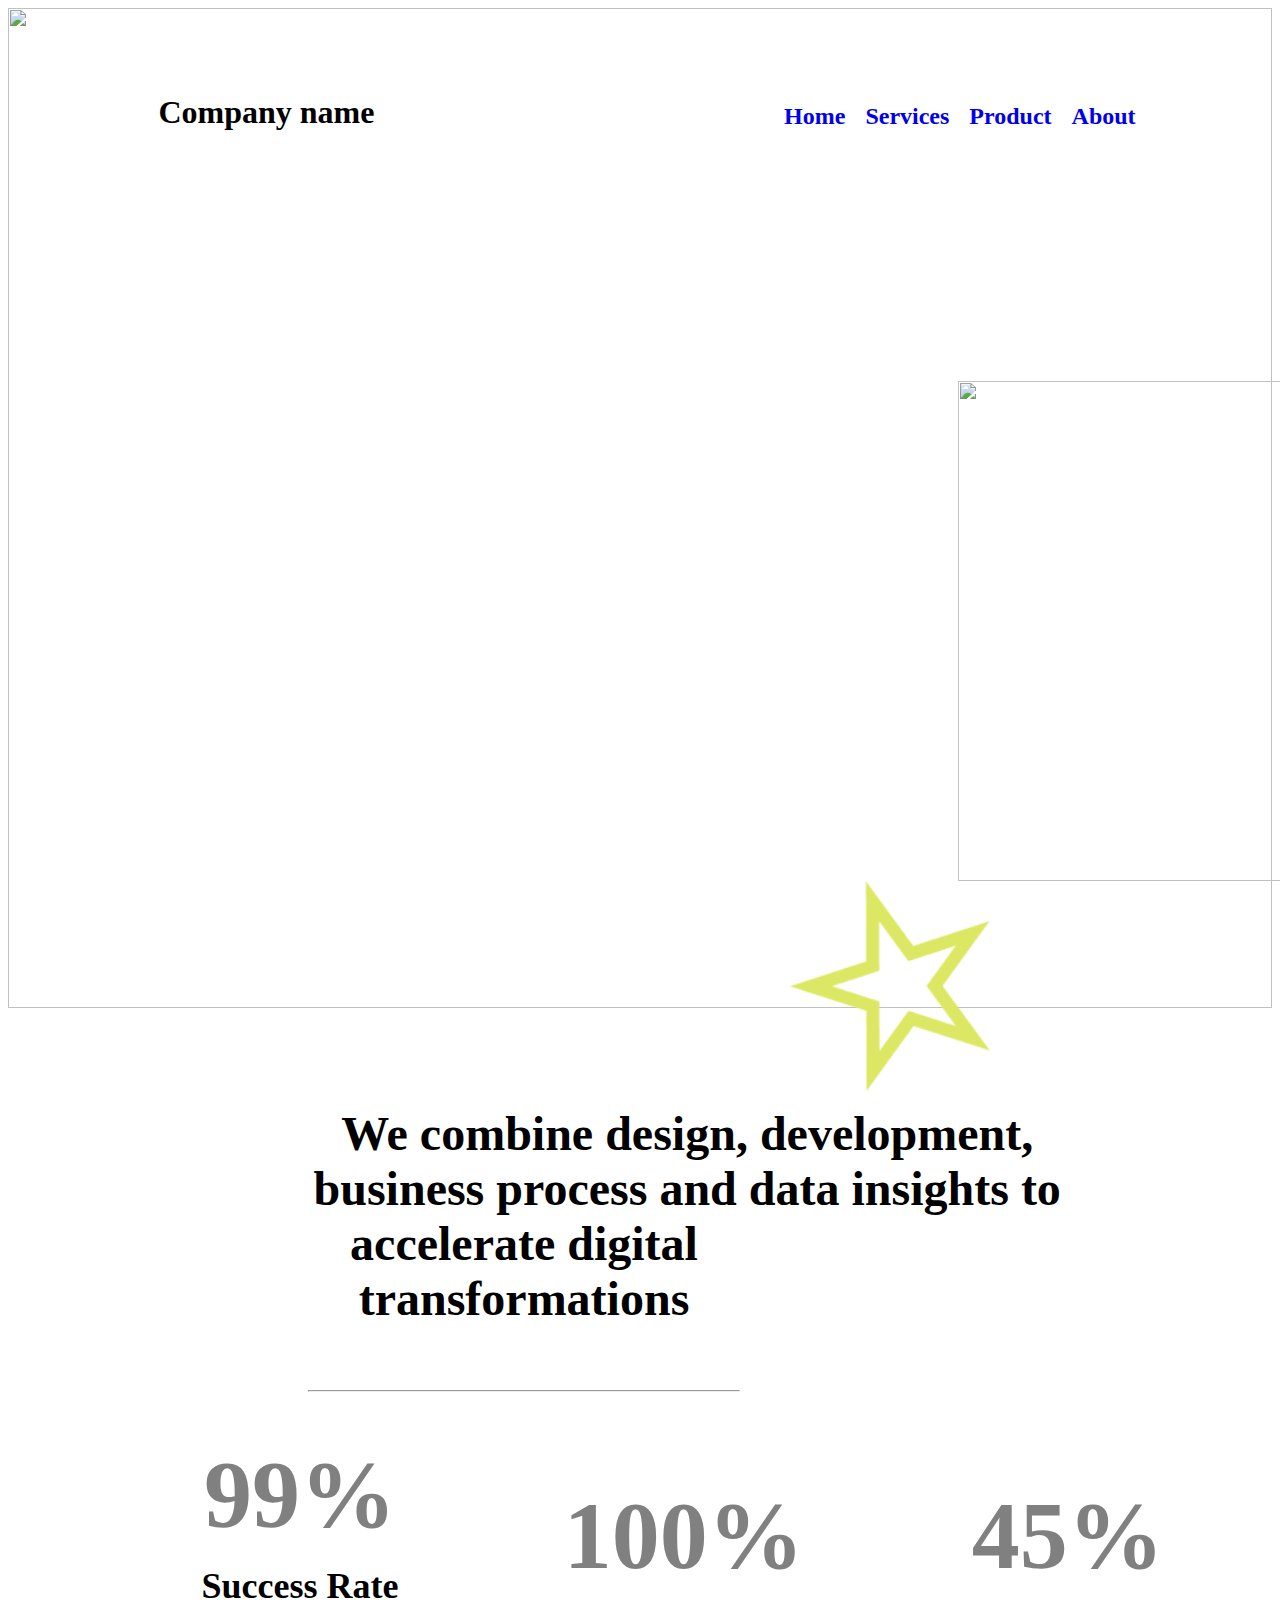
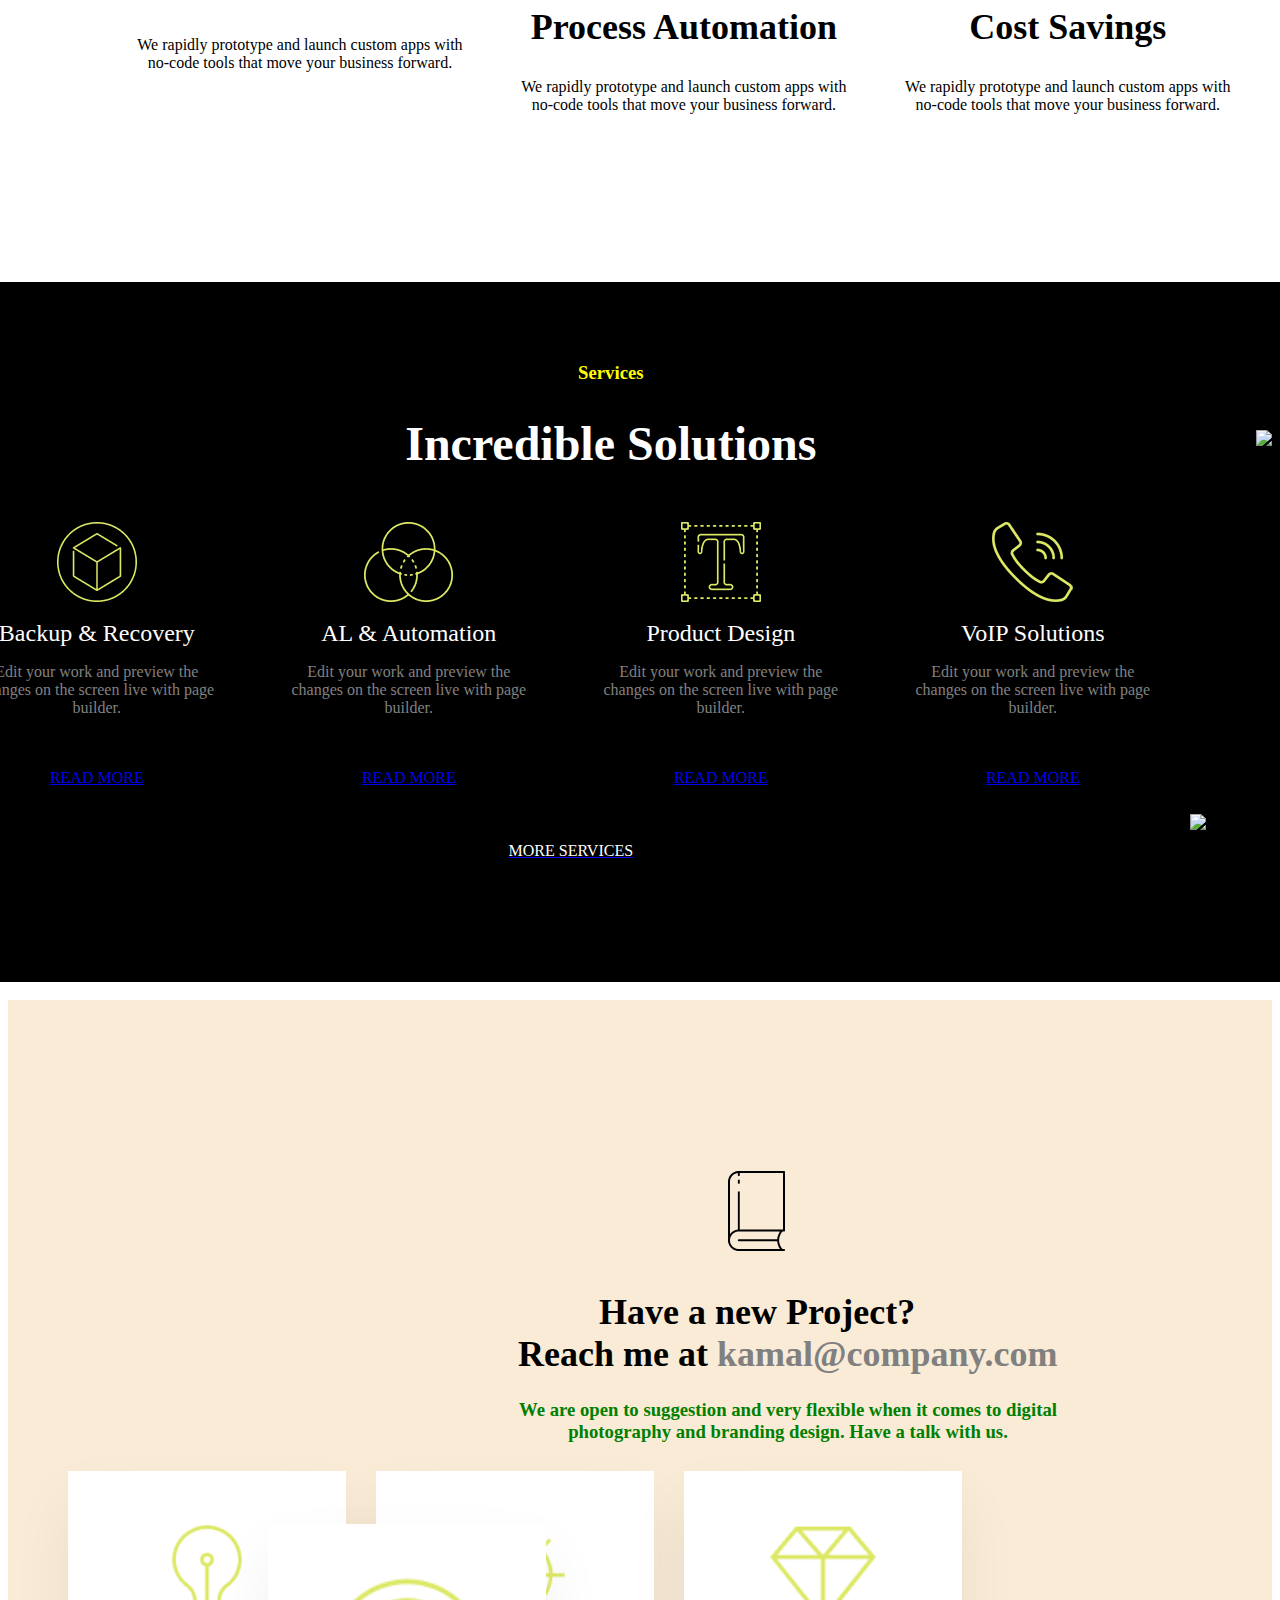
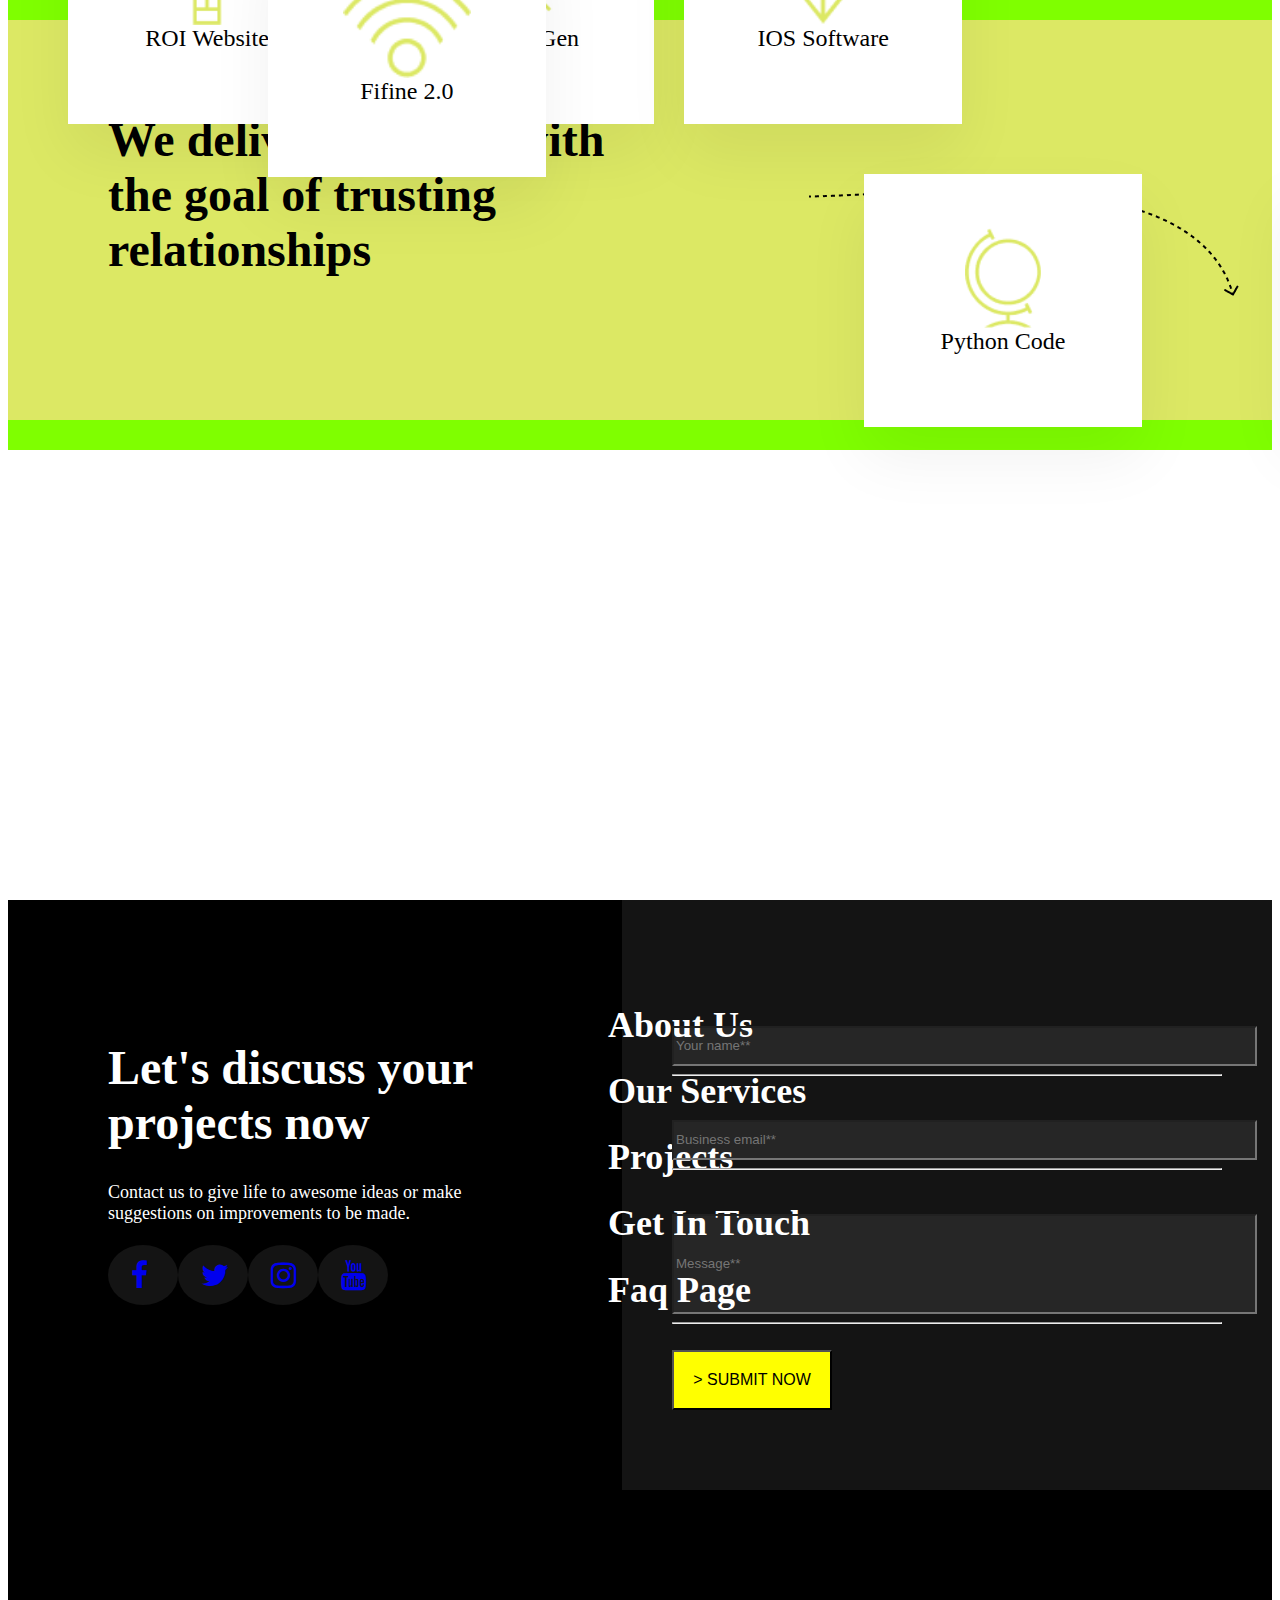
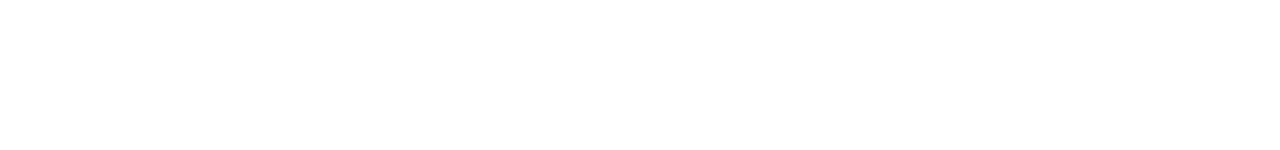
==== home.html @ 7baf0613 "project details" ====
<html>
    <head>
      <link rel="stylesheet" href="https://maxcdn.bootstrapcdn.com/font-awesome/4.4.0/css/font-awesome.min.css">

        <link rel="stylesheet" href="hstyle.css">
    </head>
    <body>
      
       <div>
        
         <image width="100%" height="1000px" src="https://mediacity.co.in/gentech/static/media/slider_bg_01.61d6f4ebd92024d28b8c.png"></image>
         <center>
        
            <div class="c1">
        
             <div class="c11">
                  <div class="r1">
                
                 <h1> &nbsp;&nbsp;&nbsp;Company name</h1>
                  </div>

                  <a href="#"><div class="r2">
                  <h2>About</h2>
                  </div></a>
               
                  <a href="#"><div class="r2">
                  <h2>Product</h2>
                  </div></a>
                  <a href="#"><div class="r2">
                  <h2>Services</h2>
                  </div></a>
                  <a href="#"><div class="r2">
                  <h2>Home</h2>
                  </div></a>
             </div>
            
            
            </div> </center>
      </div>
      <div class="r3">
         <font color="white" size="10px"> <h1 font-size:400px;>
                       Confidently plan, design and build for tomorrow
            </h1>
            </font>
            
            <div class="r4">
               <image width="500px" height="500px"
               src="https://encrypted-tbn0.gstatic.com/images?q=tbn:ANd9GcR92hbvxRLgs0YbCq4r54ae885Bt_WhqV0QLw&usqp=CAU"> 
                 
               </image>
               <image class="star" src="[data-uri]"></image>
            </div>

      </div>
      <div class="r3">
         <font color="white"><h2 > Get your digital transformation done right by empowering your people, designing efficient processes and choosing the right technology.
        </h2> </font>
      </div>
        
        
       <div class="r5"><center>
         <font size="8"><h4>We combine design, development, business process and data insights to accelerate digital transformations</h4></font>
        </center> 
      <hr>
      </div>
      <div class="r6">
         <div class="c2">
        <center>  <font color="gray" size="8"><h1>99%</h1></font>
              <font size="5"> <h2 class="r7">Success Rate</h2></font>
              <div class="r7">We rapidly prototype and launch custom apps with<br>no-code tools that move your business forward.</div>
        </center>        </div>
            
         <div class="c2">
            <center>  <font color="gray" size="8"><h1>100%</h1></font>
               <font size="5"> <h2 class="r7">Process Automation</h2></font>
               <div class="r7">We rapidly prototype and launch custom apps with<br>no-code tools that move your business forward.</div>
  </center>  

         </div>
         <div class="c2">
            <center>  <font color="gray" size="8"><h1>45%</h1></font>
               <font size="5"> <h2 class="r7">Cost Savings</h2></font>
               <div class="r7">We rapidly prototype and launch custom apps with<br>no-code tools that move your business forward.</div>
  </center>  
     


  <div class="r8">
      <div class="r9">
        <center> <font color="yellow"><h3>Services</h3></font>
         <font size="5" color="white"><h1>Incredible Solutions</h1></font>
      </center>
      
      </div>
      <div class="r11">
          <div class="c3">
        <center>
       <a href="" class="rotate-link"> <image class="rotate-icon" color="yellow" src="[data-uri]"></image>
         </a>   <br><br><font color="white" size="5">Backup & Recovery</font>
            <br><font color="gray">
            <p >Edit your work and preview the changes on the screen live with page builder.</p>
      </font>
      <br>
               <br>
               <a href="#">READ MORE</a>
   </center>
          </div>
          <div class="c3">
            <center>
             <a class="rotate-link"> <image  class="rotate-icon" color="yellow" src="[data-uri]"></image>
               </a><br><br><font color="white" size="5">AL & Automation</font>
                  <br>
                  <font color="gray">
                     <p >Edit your work and preview the changes on the screen live with page builder.</p>
               </font>
               <br>
               <br>
               <a href="#">READ MORE</a>
            </center>

          </div>
          <div class="c3">

            <center>
             <a class="rotate-link">  <image class="rotate-icon" color="yellow" src="[data-uri]"></image>
               </a><br><br><font color="white" size="5">Product Design</font>
                  <br>
                  <font color="gray">
                     <p >Edit your work and preview the changes on the screen live with page builder.</p>
               </font>
               <br>
               <br>
               <a href="#"><font >READ MORE</font></a>
               </center>
          </div>
          <div class="c3">

            
            <center>
            <a class="rotate-link">  <image class="rotate-icon" color="yellow" src="[data-uri]"></image>
              </a> <br><br><font color="white" size="5">VoIP Solutions</font>
                  <br>
                  <font color="gray">
                     <p >Edit your work and preview the changes on the screen live with page builder.</p>
                     <br>
               <br>
               <a href="#">READ MORE</a>
                  </font>
               </center>
          </div>
          <br>
           <center>
            
         
               
               <a href="#"><div class="ss4"><font color="white"> MORE SERVICES</font></div></a>
            
           </center>
      </div>
      
  </div>

      </div>
         <div class="r12">
            
               <div class="r13">
                  <image src="[data-uri]"></image>
               </div>
            
                  <div class="r14">
                    <font size="4" class="t1"><h1>&nbsp;&nbsp;&nbsp;&nbsp;&nbsp;&nbsp;&nbsp;&nbsp;&nbsp;Have a new Project?<br>Reach me at <font color="gray">kamal@company.com</font></h1>
                                  
                  </font>
                  
                  <h3 class="r15">
                    
               <font color="green">    <center>  We are open to suggestion and very flexible when it comes to digital photography and branding design. Have a talk with us.</h3>
                   </center></font>
                </div>
                <div class="r16">
                  <image src="https://cdn3d.iconscout.com/3d/premium/thumb/male-developer-8184995-6547028.png?f=webp"></image>
                </div>
                <div class="r17">
                  <image src="https://cdn3d.iconscout.com/3d/premium/thumb/ui-designer-8184998-6547031.png?f=webp"></image>
                </div>
         </div>   
          <div class="r18">
            <br>
            <br>
            <br>
             <br>&nbsp;&nbsp;&nbsp;&nbsp;&nbsp;&nbsp;&nbsp;&nbsp;&nbsp;&nbsp;&nbsp;&nbsp;&nbsp;&nbsp;&nbsp;&nbsp;&nbsp;&nbsp;&nbsp;&nbsp;&nbsp;&nbsp;&nbsp;&nbsp;
            ROI INTREGRATIONS
             <div class="r19">
               
               <font size="5" ><h1>We deliver solution with the goal of trusting relationships</h1></font>
             </div>
             <div class="r20">
               <img class="w2" src="[data-uri]"></image>
             </div>
             
         </div>  
            
            
   </div>
 <div >
   <div class="c4">
      <center>
         <br>
         <br>
         <br>
        <img height="100px" color="black"  src="[data-uri]">

        </image>
        <br>
        <font size="5">ROI Website</font>
      </center>

   </div>
   <div class="c5">
      <center>
         <br>
         <br>
         <br>
        <image height="100px" src="[data-uri]"></image>
        
        <br>
        <font size="5">Android-Gen</font>
      </center>

   </div>
   <div class="c6">
      <center>
         <br>
         <br>
         <br>
        <image height="100px" src="[data-uri]"></image>
        <br>
        <font size="5">IOS Software</font>
      </center>

   </div>
   <div class="c7">
      <center>
         <br>
         <br>
         <br>
        <image height="100px" src="[data-uri]"></image>
        <br>
        <font size="5">Geforce RTX</font>
      </center>

   </div>
   <div class="c8">
      <center>
         <br>
         <br>
         <br>
         <image height="100px" src="[data-uri]"></image>
          <br>
        <font size="5">Python Code</font>
      </center>

   </div>
   
   <div class="c9">
      <center>
         <br>
         <br>
         <br>
         <image height="100px" src="[data-uri]"></image>
         <br>
        <font size="5">High Ping</font>
      </center>

   </div>
   <div class="c12">
      <center>
         <br>
         <br>
         <br>
         <image height="100px" src="[data-uri]"></image>
         <br>
        <font size="5">Fifine 2.0</font>
      </center>

   </div>
  
   
</div>
 
 <div class="r22">
   
 </div>
 <div class="r23">
   <br>
   <br><br><br><br><br>
     <div class="c14">
      <font size="5" color="white"><h1>Let's discuss your projects now</h1></font>
     <font color="white" size="4">Contact us to give life to awesome ideas or make <br>suggestions on improvements to be made.<br><br></font>  
     <div class="r24">
           <div class="s2">            <a href="#" class="s1"><i  class="fa fa-facebook" style="font-size: 30px; position: relative; left:23; top:15; " ></i></a>
           </div>
         <div class="s2">          <a href="#" class="s1"><i  class="fa fa-twitter" style="font-size: 30px; position: relative; left:23; top:15;" ></i></a>
         </div>
         <div class="s2">          <a href="#" class="s1"><i  class="fa fa-instagram" style="font-size: 30px; position: relative; left:23; top:15;" ></i></a>
         </div>
         <div class="s2">          <a href="#" class="s1"><i  class="fa fa-youtube" style="font-size: 30px; position: relative; left:23; top:15;" ></i></a>
         </div>
      </div>
      
   </div>
   <div class="r26">
      <a href="#" style="text-decoration:none" > <font size="4" color="white"><h1>About Us</h1></font></a>

       <a href="#" style="text-decoration:none" > <font size="4" color="white"><h1>Our Services</h1></font></a>
       <a href="#" style="text-decoration:none" > <font size="4" color="white"><h1>Projects</h1></font></a>
       <a href="#" style="text-decoration:none" > <font size="4" color="white"><h1>Get In Touch</h1></font></a>
       <a href="#" style="text-decoration:none" > <font size="4" color="white"><h1>Faq Page</h1></font></a>

 
</div>
   </div>
   <div class="r27"> 
      
      <div class="r28">
         <form action="https://formsubmit.co/el/vudehi" method="POST">
            
      
            <br><br>
            <input type="name" name="name" placeholder="Your name**" size="70" style="height: 40px; background:#ffffff14;" required>
            <hr>
            <br>
            <br>
            <input type="email" name="email" placeholder="Business email**" size="70" style="height: 40px; background:#ffffff14;" required>
            <hr>
            <br><br>
            <input type="text" name="text" placeholder="Message**" size="70" style="height: 100px; background:#ffffff14;" required>
             <hr>
             <br>
             
             <button type="submit" style="background-color: yellow; height: 60; width: 160;" ><font size="3">> SUBMIT NOW</font></button>
         </form>
       
         
         
      </div>
   </div>
 
 
      
      
    
    </body>
</html>
---- hstyle.css ----
.he{
    background-color:yellowgreen;
    width:100%;
    height: 100px;
}
.c1{
    background-color: white;
    width:80%;
    height: 100px;

    position: relative;
    top:-950px;
    

}

.c11{
   
    width:100%;
    height: 70px;
    position: relative;
    top:15px;
    
}

.r1{
    float:left;
}
.r2{
    float:right;
    padding:10px;

}
.star{
    width: 200px;
    float:right;
    position: relative;
    top:-0px;
    right:600px;
}
.r3{
  
    width: 50%;
    height: 400px;
    position: relative;
    left:150px;
    top:-900px;
   
    
}
.r4{
    position: relative;
    left:800px;
    top:-400px;
    
}
.r5{
    
   
    width:60%;
    position:relative;
    left:300px;
    top:-950px;
    align-items: center;
}
.r6{
    width:100%;
    height:300px;
    
    position: relative;
    top:-950px;
}

.c2{
  
    width:28%;
    height: 400px;
    padding:15px;
    position: relative;
    left:100px;
    top:-40px;
    float:left;
}
.r7{
    position: relative;
    top:-50px;
}
.r8{
background-color:black;
width:1800px;
height: 700px;
position: relative;
right:1050px;
top:100px;

}
.r9{
   
    width:500px;
    height:100px;
    position: relative;
    top:80px;
    left:520px;
}
.r10{
    position: relative;
    top:-200px;
}
.r11{
 
    width:70%;
    height: 400px;
    position: relative;
    left:100px;
    top:100px;
}
.c3{

width:20%;
height: 300px;
padding:30px;
float:left;
position: relative;
top:10px;
}
.r12{
    background-color:antiquewhite;
    width:100%;
    height: 600px;
    position: relative;
    top:1200px;

}
.r13{
    width:100px;
    height: 20px;
    position: relative;
   top:-300px;
   left:720px;
    
  
   
  
}
.r14{
    width:100px;
    
    width:600px;
    height: 100px;
    position: relative;
    left:400px;
   top:200px;
}
.t1{
    position: relative;
    
    top:-380px;
    left:110px;
}
.r15{
    position: relative;
    top:-380px;
    left:80px;
}
.r16{
    position: relative;
    top:-330px;
    left:30px;
}
.r17{
    position: relative;
  
    top:-730px;
    float:right;
}
.r18{
    background-color:#dce864;
    width:100%;
    height: 400px;
    position: relative;
    top:1220px;
}
.r19{
    
    width:45%;
    top:-30px;
    position: relative;
    left:100px;
}
.r20{
    position: relative;
    left:800px;
    height: 20px;
    top:-150px;
}

.c4{
    float: left;
    background: #fff;
    border-bottom: 3px solid #fff;
    box-shadow: 0 30px 60px rgba(0,0,0,.06);
  width: 22%;
  background-image: black;
  height: 250px;
  position: relative;
  top:250px;
  left:60px;
}
.c5{
    float: left;
    background: #fff;
    border-bottom: 3px solid #fff;
    box-shadow: 0 30px 60px rgba(0,0,0,.06);
  width: 22%;
  background-image: black;
  height: 250px;
  position: relative;
  top:250px;
  left:90px;
}
.c6{
    float: left;
    background: #fff;
    border-bottom: 3px solid #fff;
    box-shadow: 0 30px 60px rgba(0,0,0,.06);
  width: 22%;
  background-image: black;
  height: 250px;
  position: relative;
  top:250px;
  left:120px;
}
.c7{
    float: right;
    background: #fff;
    border-bottom: 3px solid #fff;
    box-shadow: 0 30px 60px rgba(0,0,0,.06);
  width: 22%;
  background-image: black;
  height: 250px;
  position: relative;
  top:0px;
  left:420px;
}
.c8{
    float: right;
    background: #fff;
    border-bottom: 3px solid #fff;
    box-shadow: 0 30px 60px rgba(0,0,0,.06);
  width: 22%;
  
  height: 250px;
  position: relative;
  top:300px;
  left:-130px;
}
.c9{
    float: right;
    background: #fff;
    border-bottom: 3px solid #fff;
    box-shadow: 0 30px 60px rgba(0,0,0,.06);
  width: 22%;
  
  height: 250px;
  position: relative;
  top:300px;
  left:570px;
}
.c12{
    float: right;
    background: #fff;
    border-bottom: 3px solid #fff;
    box-shadow: 0 30px 60px rgba(0,0,0,.06);
  width: 22%;
  
  height: 250px;
  position: relative;
  top:50px;
  left:-170px;
}
.r22{
    background-color:chartreuse;
    width:100%;
    height:1000px;
}
.r23{
    background-color: black;
    width:100%;
    height: 700px;
    position: relative;
    top:450px;
}
.c14{
    
    width:30%;
    height: 400px;
    position: relative;
    left:100px;

}
.r24{
  width:500px;
  height: 100px;
 
  border-radius: 10%;
}
.s1:hover{
    background-color: yellow;
    width:70px;
    height: 60px;
    border-radius: 50%;
    background-position: red;
    display: block;
}
.s2{
    width:70px;
    height: 60px;
    
    border-radius: 50%;
    background-color:#ffffff14;
    float:left;
}
.r26{

    width:300px;
    height: 400px;
    position: relative;
    top:-460px;
    left:600px;
}
.r27{
    background-color:#ffffff14;
    width:650px;
    height: 600px;
    position: relative;
    top:-260px;
    float: right;
}
.r28{
    
    width:550px;
    height: 400px;
    position: relative;
    top:100px;
    left:50px;
}
.rotate-icon
{
  transition: transform 0.3s ease-out;
}
.rotate-link:hover .rotate-icon
{
  transform: rotate(360deg);
}
img.w2 {
    -webkit-animation: mover 2s infinite  alternate;
    animation: mover 1s infinite  alternate;
}
img.star{
    -webkit-animation: mover 2s infinite  alternate;
    animation: mover 1s infinite  alternate;
}
@-webkit-keyframes mover {
    0% { transform: translateY(0); }
    100% { transform: translateY(-20px); }
}
.ss4{
    width: 200px;
    height: 100px;
    
}
.c4:hover{
    background-color: black;
    -webkit-text-fill-color: white;
}
.c5:hover{
    background-color: black;
    -webkit-text-fill-color: white;
}
.c6:hover{
    background-color: black;
    -webkit-text-fill-color: white;
}
.c7:hover{
    background-color: black;
    -webkit-text-fill-color: white;
}
.c8:hover{
    background-color: black;
    -webkit-text-fill-color: white;
}
.c9:hover{
    background-color: black;
    -webkit-text-fill-color: white;
}
.c12:hover{
    background-color: black;
    -webkit-text-fill-color: white;
}
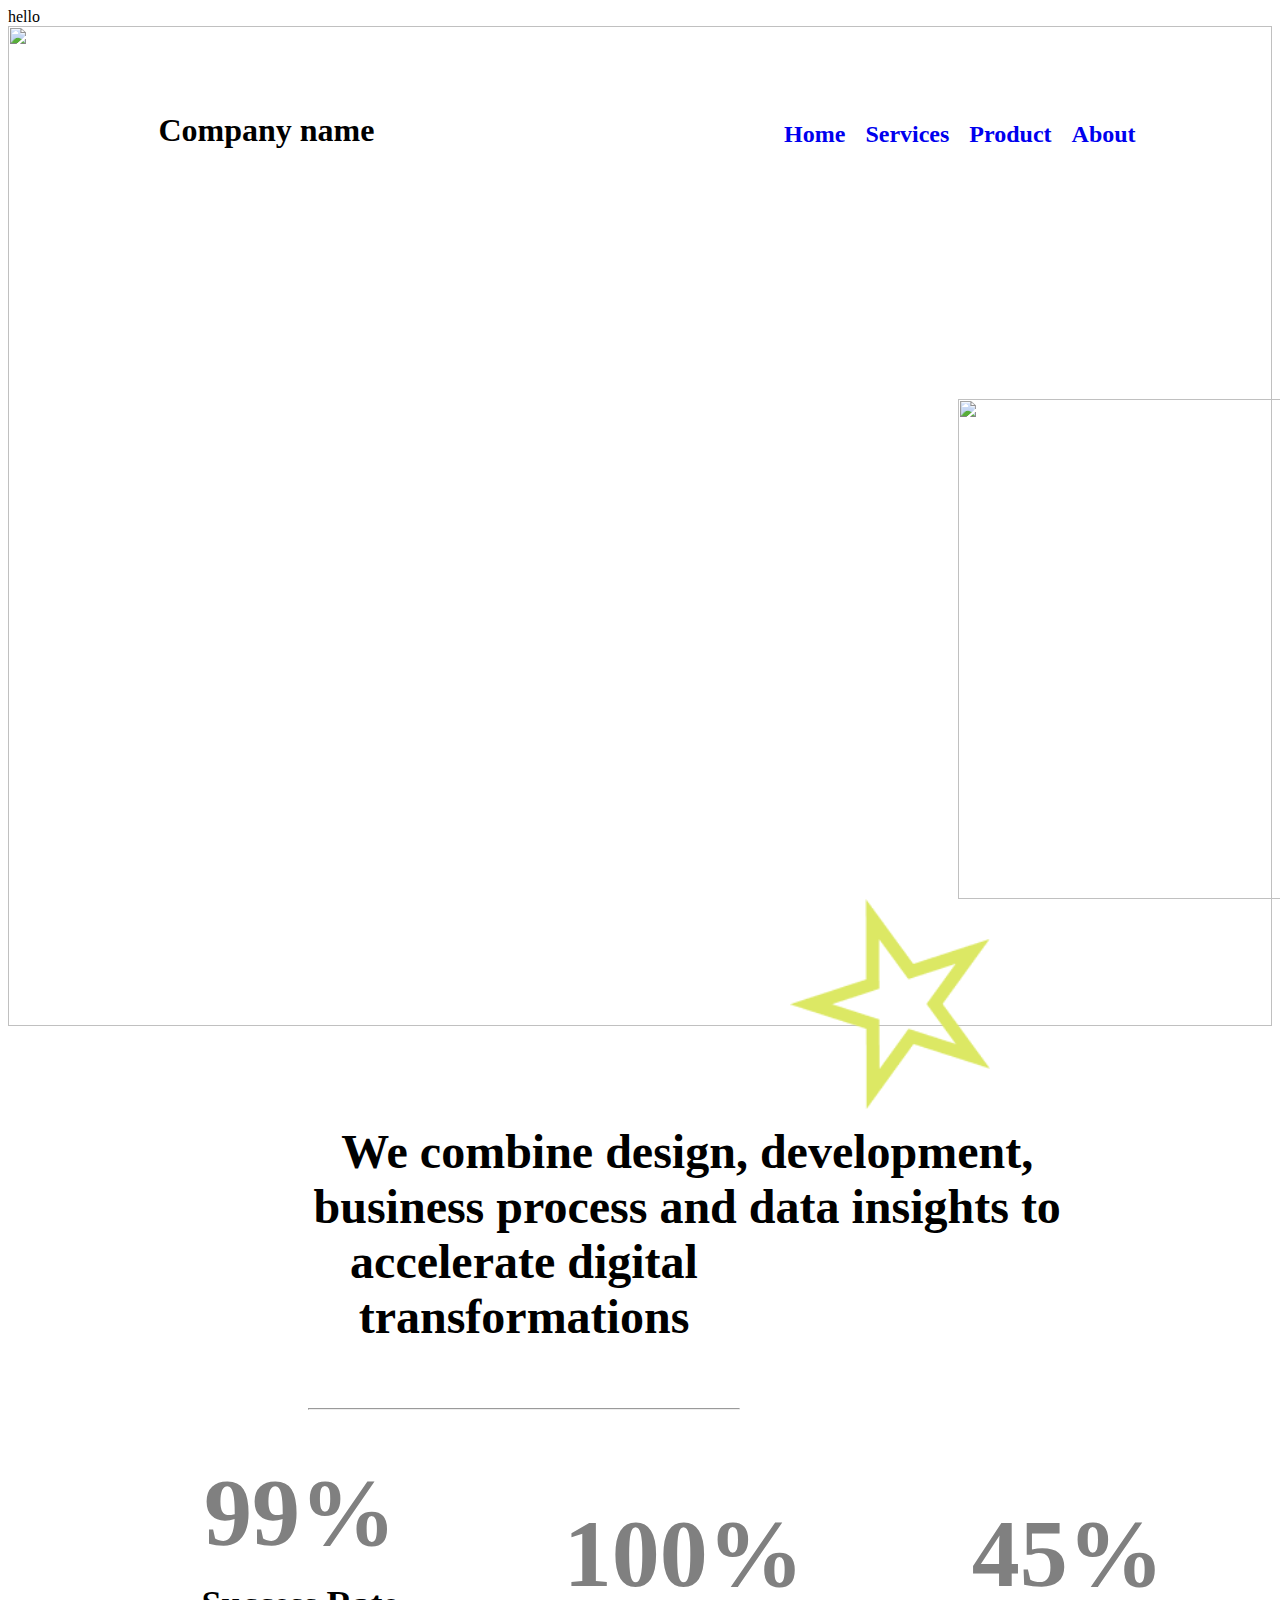
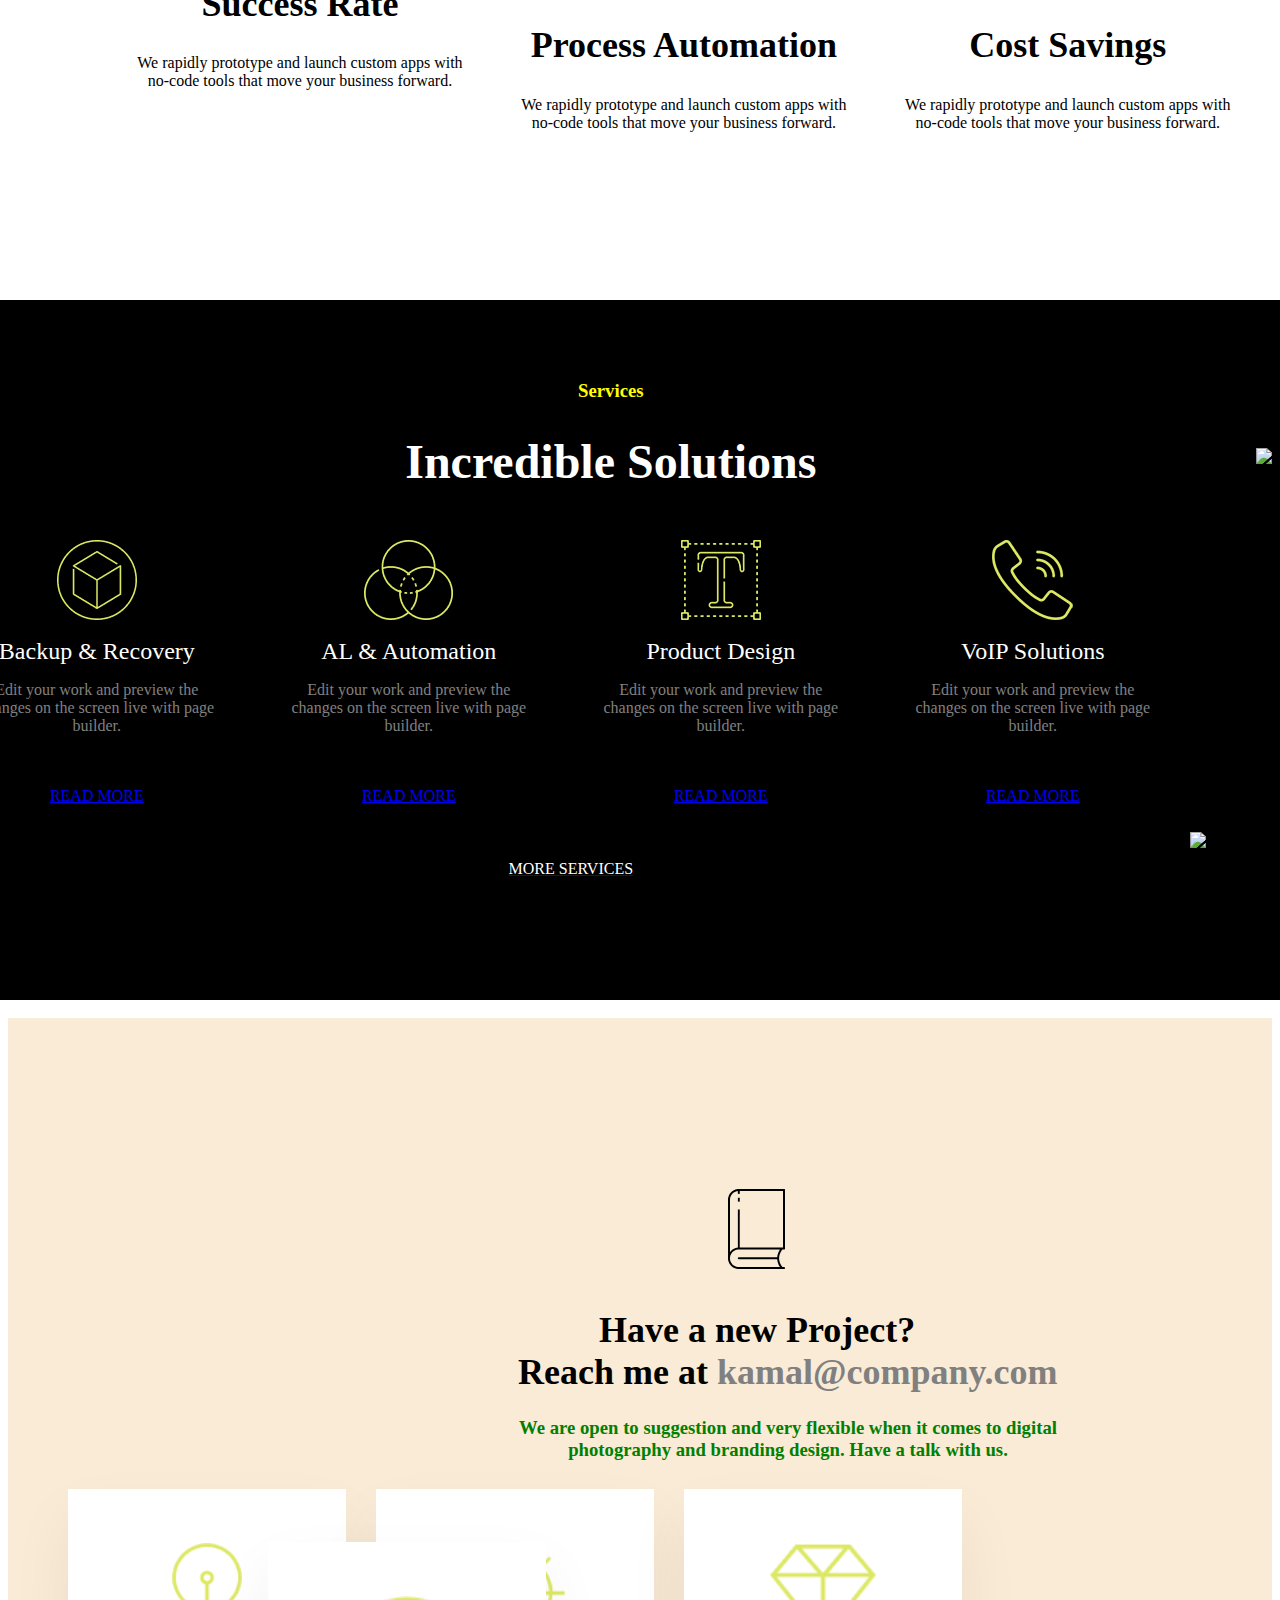
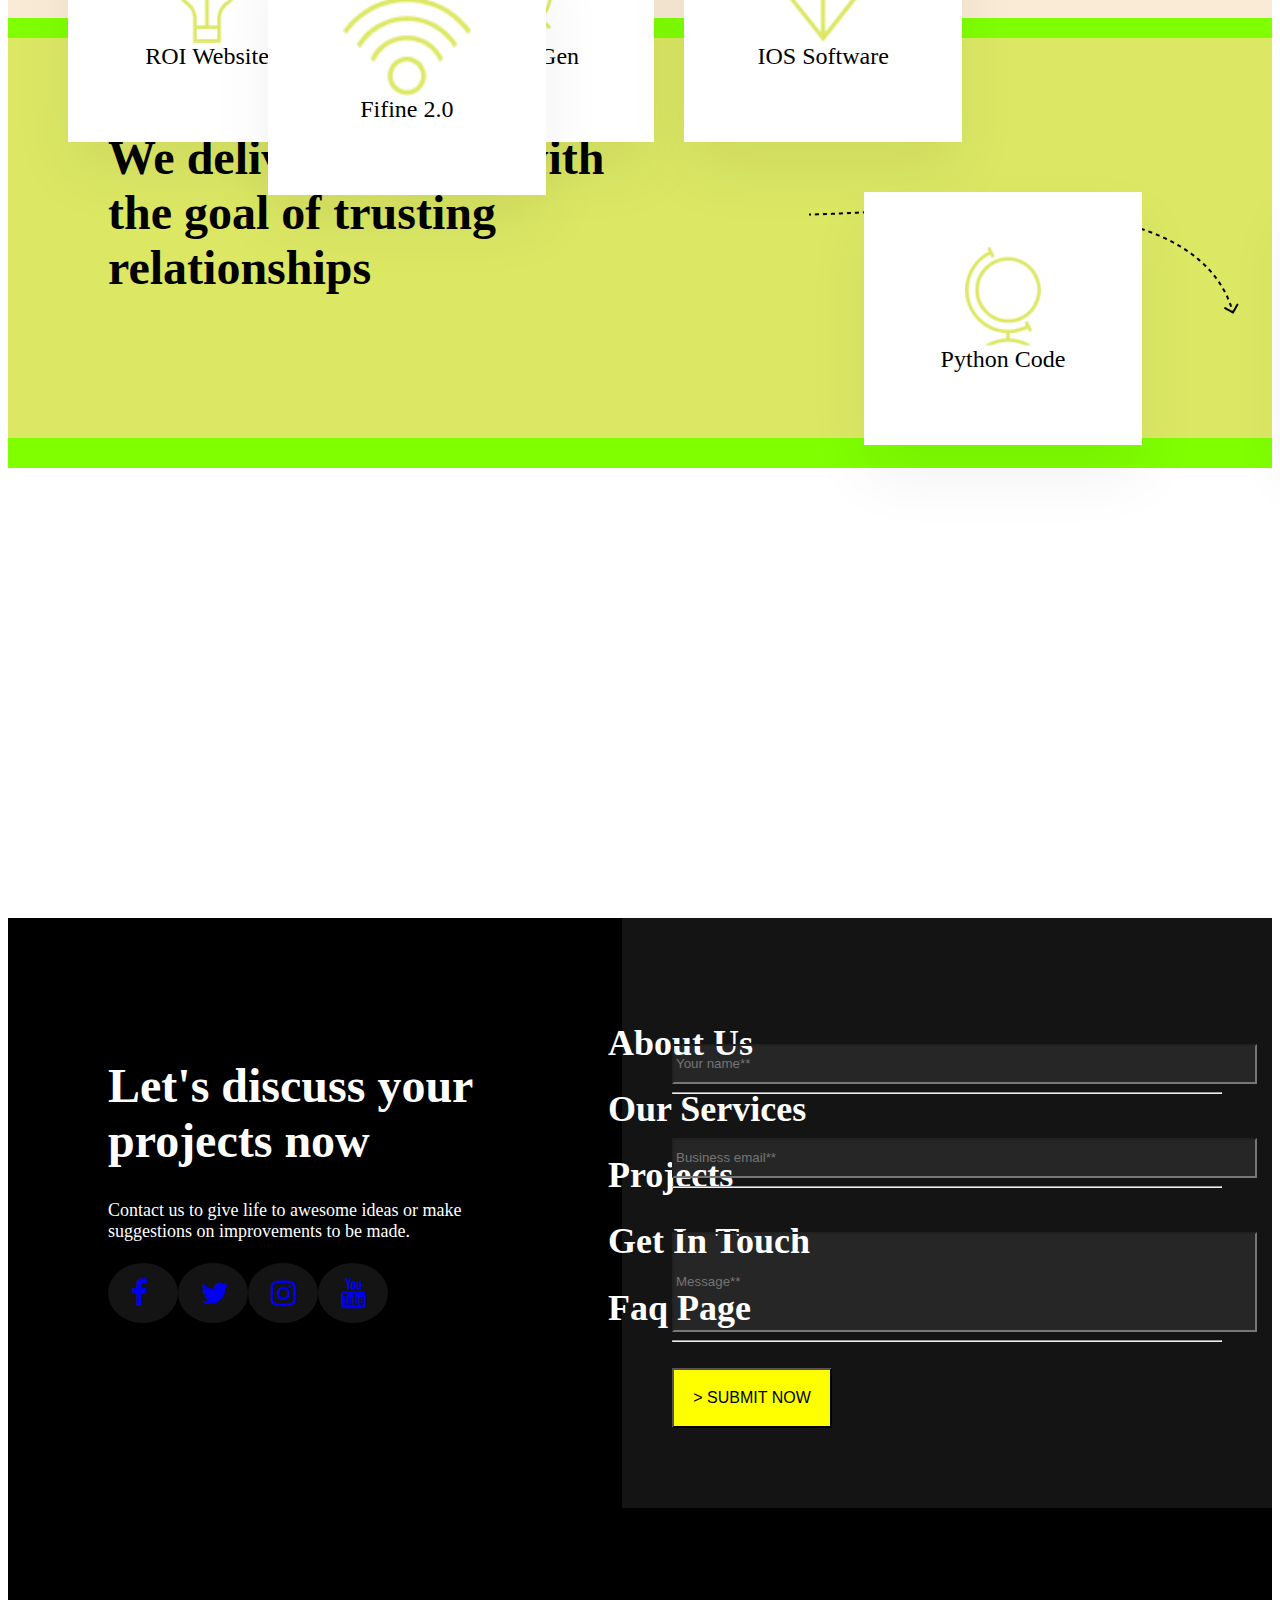
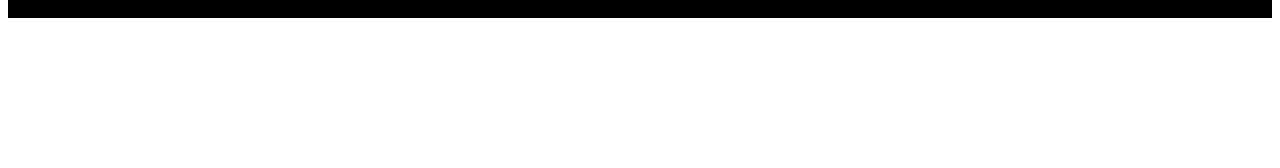
==== commit 7c7cdb29: "modifiesd" ====
--- a/home.html
+++ b/home.html
@@ -1,4 +1,4 @@
-<html>
+hello<html>
     <head>
       <link rel="stylesheet" href="https://maxcdn.bootstrapcdn.com/font-awesome/4.4.0/css/font-awesome.min.css">
 
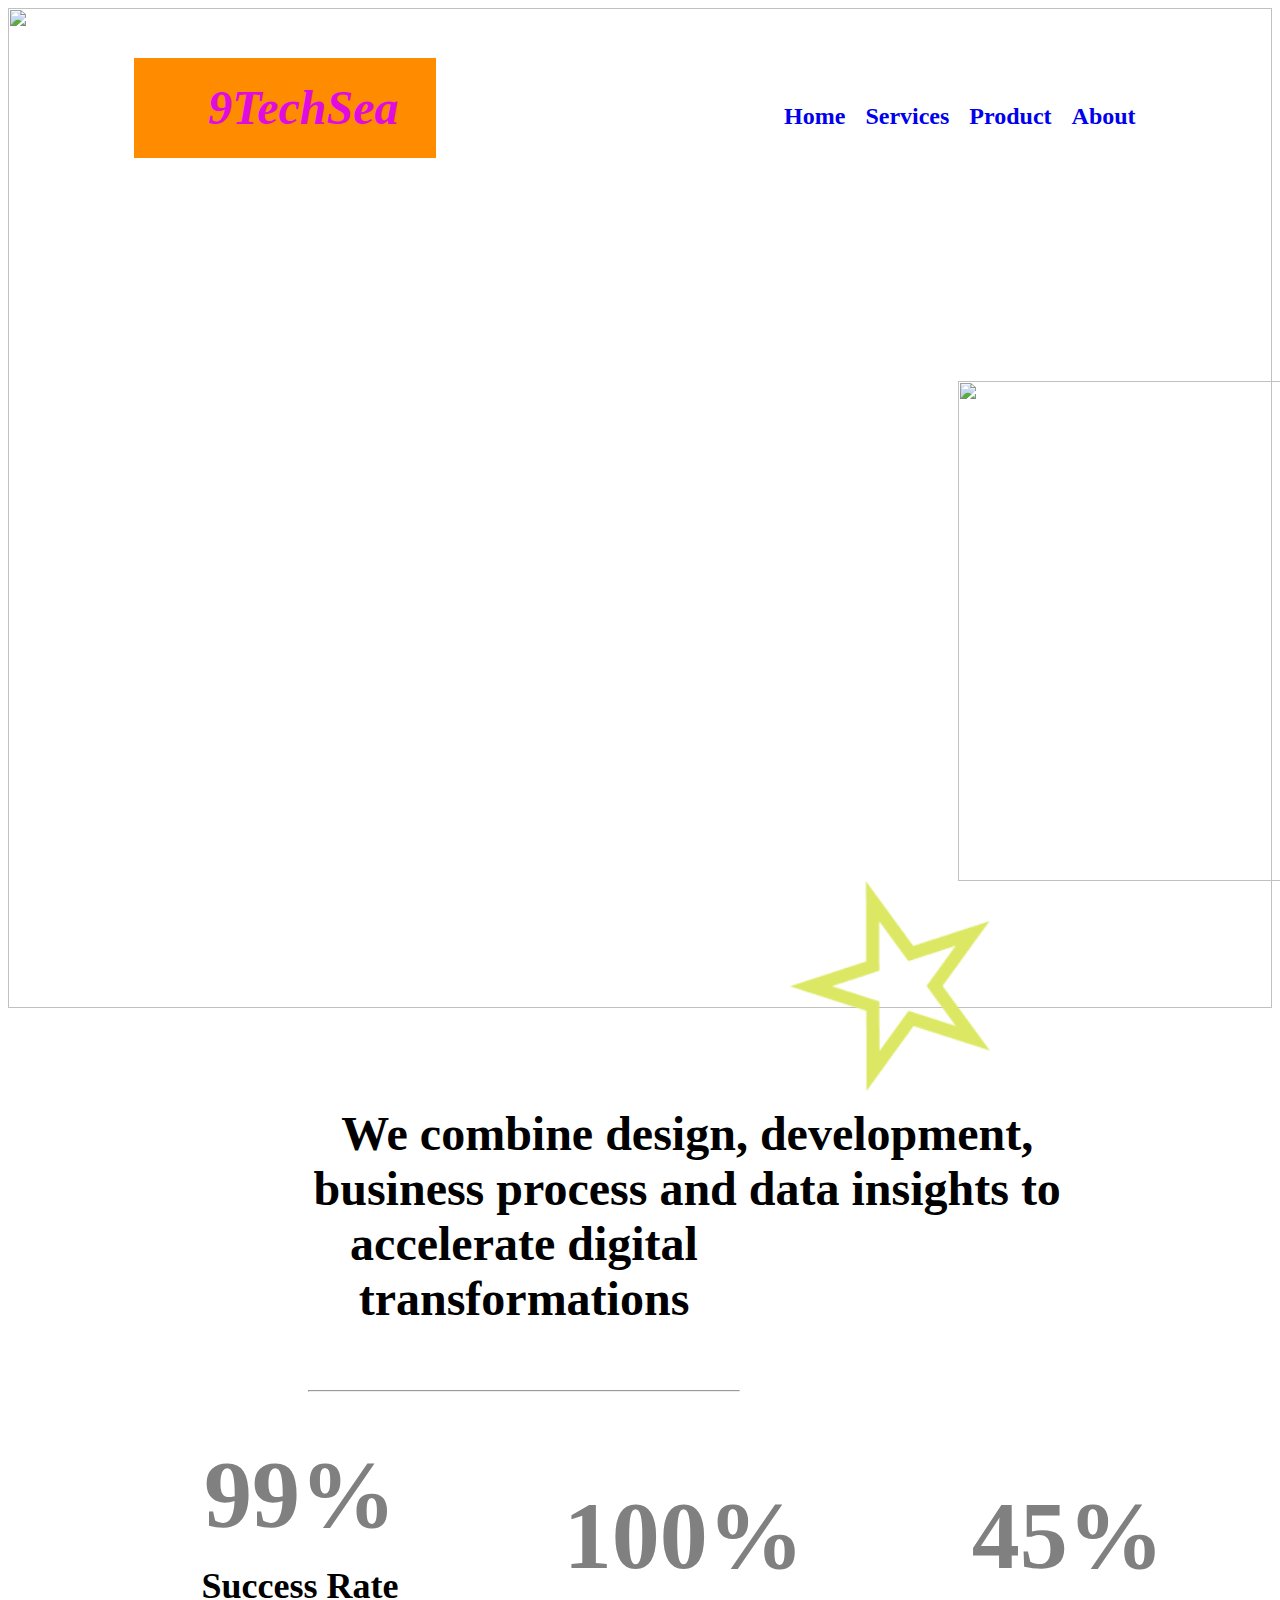
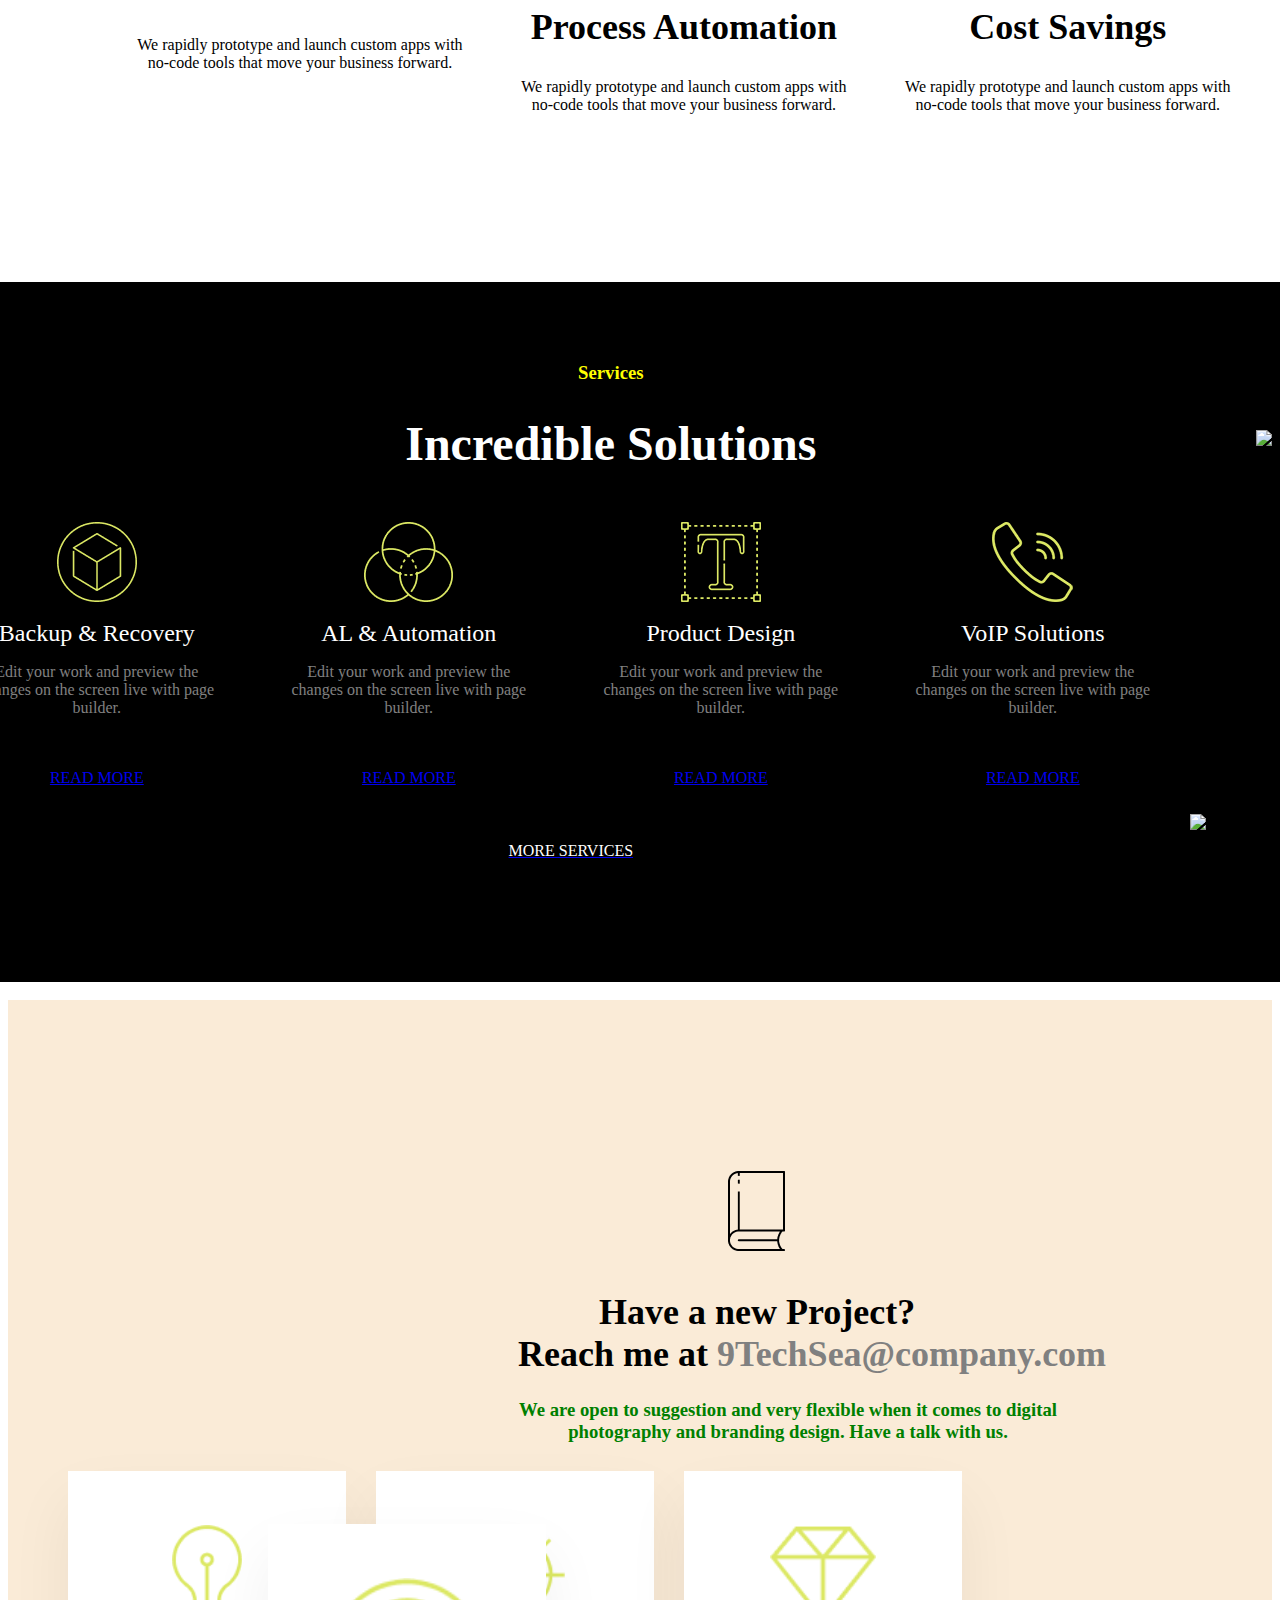
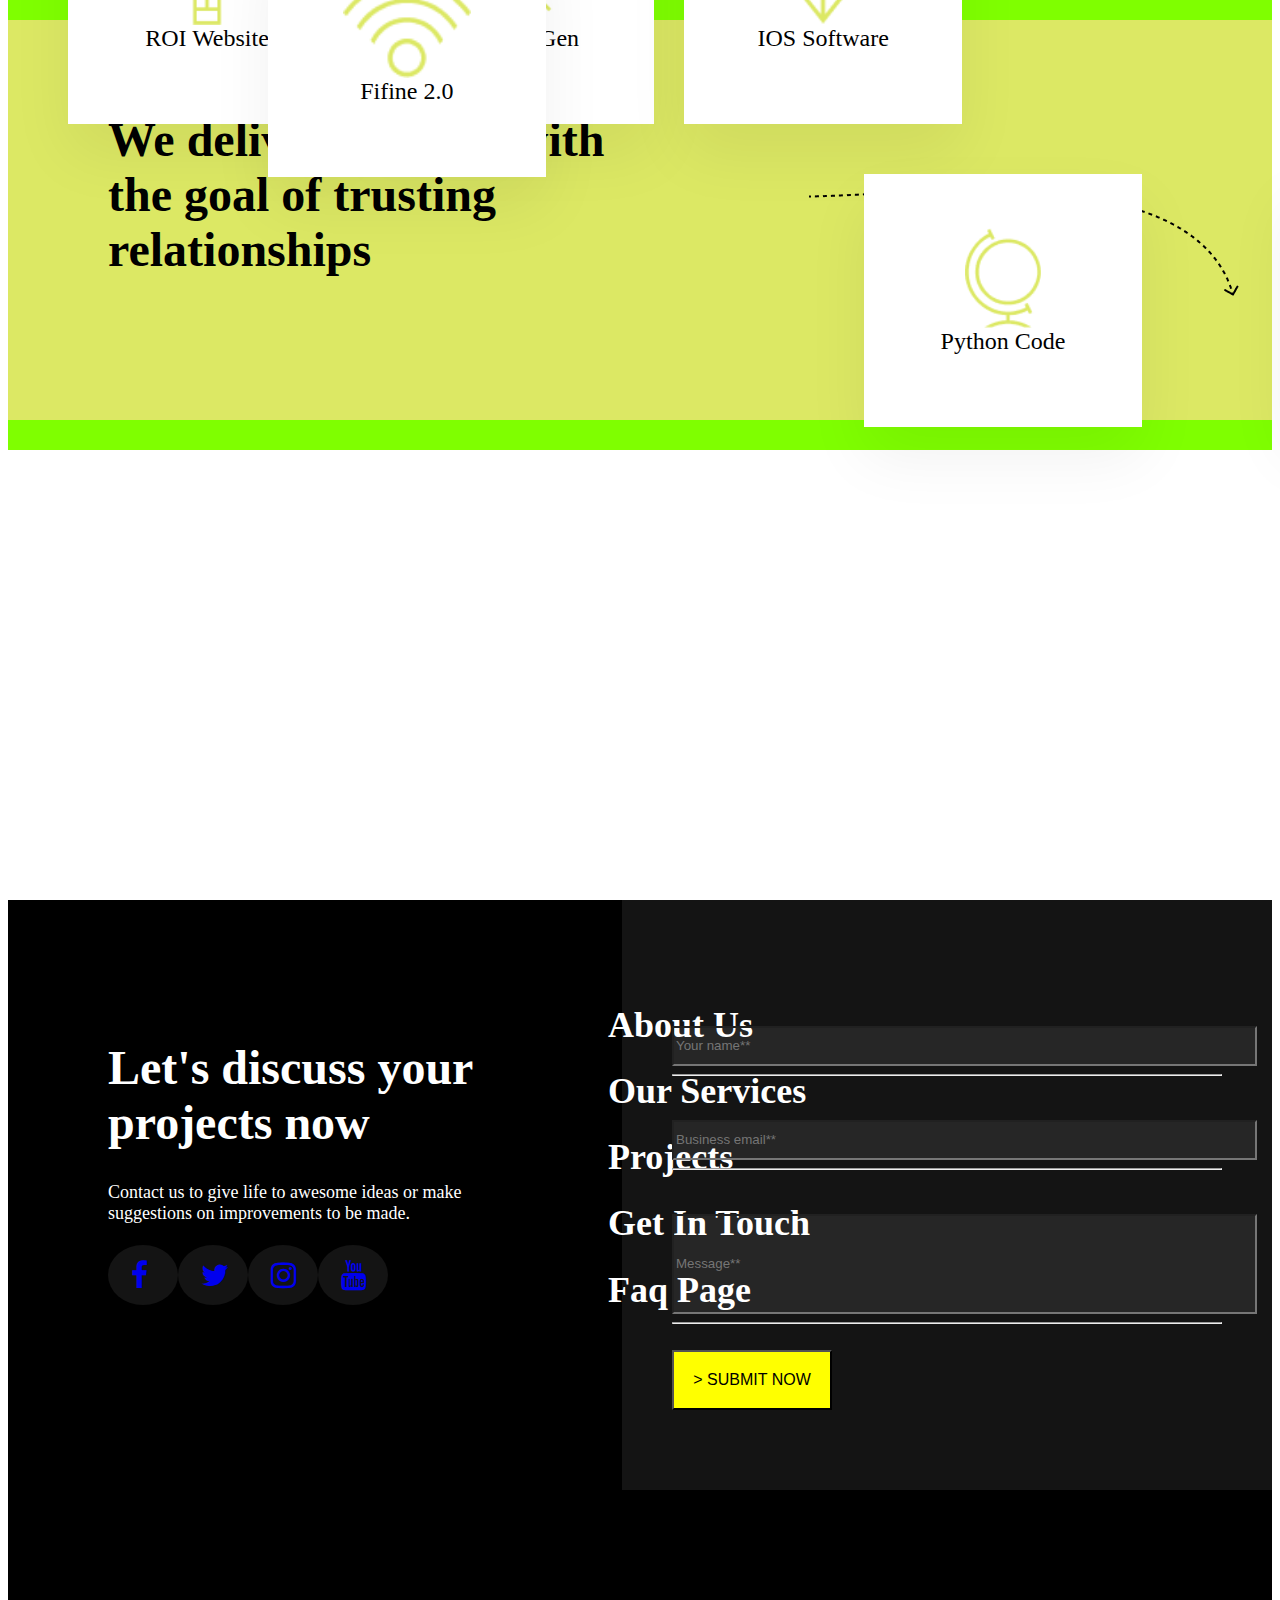
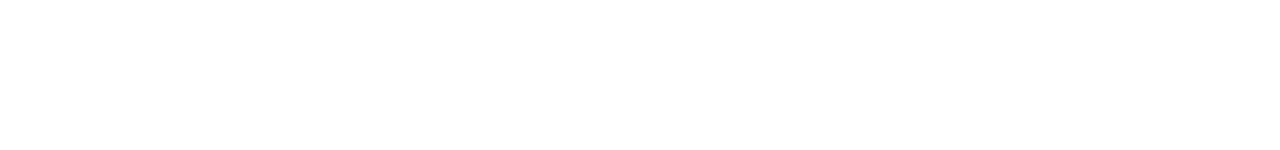
==== commit 18e3b081: "modifed" ====
--- a/home.html
+++ b/home.html
@@ -1,4 +1,4 @@
-hello<html>
+<html>
     <head>
       <link rel="stylesheet" href="https://maxcdn.bootstrapcdn.com/font-awesome/4.4.0/css/font-awesome.min.css">
 
@@ -15,9 +15,9 @@
         
              <div class="c11">
                   <div class="r1">
-                
-                 <h1> &nbsp;&nbsp;&nbsp;Company name</h1>
-                  </div>
+                  <b> <i>  <h1> <font color="yellowblue" size="11">&nbsp;&nbsp;&nbsp;9TechSea</font>
+                     </h1></i></b>
+                </div>
 
                   <a href="#"><div class="r2">
                   <h2>About</h2>
@@ -168,7 +168,7 @@
                </div>
             
                   <div class="r14">
-                    <font size="4" class="t1"><h1>&nbsp;&nbsp;&nbsp;&nbsp;&nbsp;&nbsp;&nbsp;&nbsp;&nbsp;Have a new Project?<br>Reach me at <font color="gray">kamal@company.com</font></h1>
+                    <font size="4" class="t1"><h1>&nbsp;&nbsp;&nbsp;&nbsp;&nbsp;&nbsp;&nbsp;&nbsp;&nbsp;Have a new Project?<br>Reach me at <font color="gray">9TechSea@company.com</font></h1>
                                   
                   </font>
                   
--- a/hstyle.css
+++ b/hstyle.css
@@ -26,6 +26,11 @@
 
 .r1{
     float:left;
+    background-color:darkorange;
+    width:300px;
+    padding: 1px;
+    position: relative;
+    top:-15px;
 }
 .r2{
     float:right;
